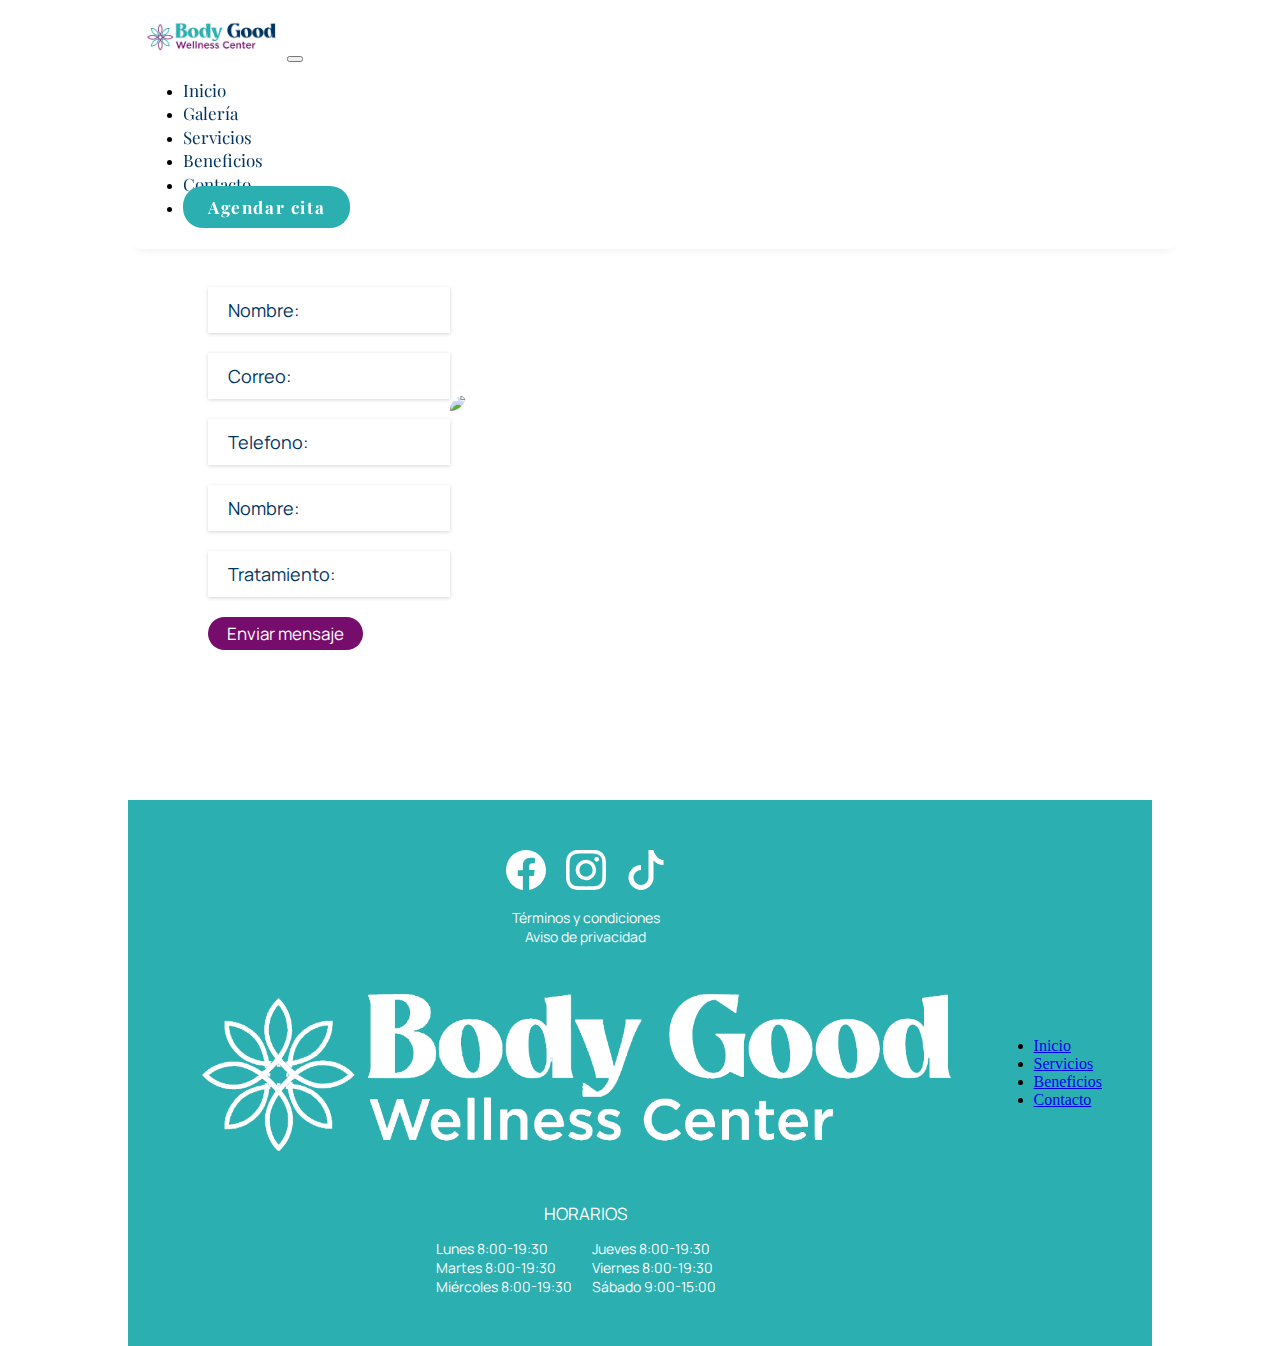
==== agendar-cita.html @ 0351df0c "Proyecto Final" ====
<!DOCTYPE html>
<html>
    <head>
        <meta charset="utf-8" />
        <meta name="viewport" content="width=device-width, initial-scale=1" />
        <title>BODY WOOD WELLNESS CENTER AGENDAR CITA</title>
		<link href="https://cdn.jsdelivr.net/npm/bootstrap@5.3.0-alpha3/dist/css/bootstrap.min.css" rel="stylesheet" integrity="sha384-KK94CHFLLe+nY2dmCWGMq91rCGa5gtU4mk92HdvYe+M/SXH301p5ILy+dN9+nJOZ" crossorigin="anonymous">
<script defer src="https://cdn.jsdelivr.net/npm/bootstrap@5.3.0-alpha3/dist/js/bootstrap.bundle.min.js" integrity="sha384-ENjdO4Dr2bkBIFxQpeoTz1HIcje39Wm4jDKdf19U8gI4ddQ3GYNS7NTKfAdVQSZe" crossorigin="anonymous"></script>
		
        <link rel="stylesheet" type="text/css" href="css/estilos-cita.css" />
    </head>
    <body>
		
        <nav class="navbar navbar-expand-lg bg-body">
            <div class="container-fluid pt-2 pb-2">
                <a class="navimage" href="index.html"><img src="img/logo.png" /></a>
                 <button class="navbar-toggler" type="button" data-bs-toggle="collapse" data-bs-target="#navPage" aria-controls="navPage" aria-expanded="false" aria-label="Toggle navigation">
      <span class="navbar-toggler-icon"></span>
    </button>
				
                <div class="collapse navbar-collapse" id="navPage">
                    <ul class="navbar-nav justify-content-evenly w-100 align-items-center">
                        <li class="nav-item pt-1 pb-1">
                           <a class="navlink" href="index.html">Inicio</a>
                        </li>
                        <li class="nav-item pt-1 pb-1">
                            <a class="navlink" href="#galeria">Galería</a>
                        </li>
                        <li class="nav-item pt-1 pb-1">
                            <a class="navlink" href="servicios.html">Servicios</a>
                        </li>
                        <li class="nav-item pt-1 pb-1">
                            <a class="navlink" href="beneficios.html">Beneficios</a>
                        </li>
						 <li class="nav-item pt-1 pb-1">
                            <a class="navlink" href="contacto.html">Contacto</a>
                        </li>
						<li class="nav-item pt-2 pb-2">
                            <a class="navboton btn btn-dark btn-sm border border-" href="agendar-cita.html">Agendar cita</a>
                        </li>
                    </ul>
                </div>
            </div>
        </nav>

        <div class="main container">
            <div class="row cita">
                <div class="col-12 col-md-6 izq">
                    <h3>Agendar cita</h3>
					<form class="d-flex flex-column justify-content-center" >
						<div class="row justify-content-between pt-5">
							<div class="col-12 col-md-6 p-1">
								<input class="input w-100" type="text" name="Nombre" placeholder="Nombre:" />
							</div>
							<div class="col-12 col-md-6 p-1">
								<input class="input w-100" type="text" name="Correo" placeholder="Correo:" />
							</div>
							<div class="col-12 col-md-6 p-1">
								<input class="input w-100" type="text" name="Telefono" placeholder="Telefono:" />
							</div>
							<div class="col-12 col-md-6 p-1">
								<input class="input w-100" type="text" name="Nombre" placeholder="Nombre:" />
							</div>
							<div class="col-12 col-md-6 p-1">
								<input class="input w-100" type="text" name="Tratamiento" placeholder="Tratamiento:" />
							</div>
						</div>
                    	<button type="button" class="btn btn-dark">Enviar mensaje</button>
					</form>
                </div>

                <div class=" col-12 col-md-6 der">
                    <div class="citaimage">
                        <img src="img/cita.jpg" />
                    </div>
                </div>
            </div>
        </div>

        <div class="container footer d-flex flex-column">
			<div class="row w-100">
				<div class="col-12 col-md-5 left">
					<div class="imgs">
						<a href="https://www.instagram.com/bodygoodwellnesscenter/">
							<svg xmlns="http://www.w3.org/2000/svg" width="40" height="40" fill="currentColor" class="bi bi-facebook" viewBox="0 0 16 16">
								<path
									d="M16 8.049c0-4.446-3.582-8.05-8-8.05C3.58 0-.002 3.603-.002 8.05c0 4.017 2.926 7.347 6.75 7.951v-5.625h-2.03V8.05H6.75V6.275c0-2.017 1.195-3.131 3.022-3.131.876 0 1.791.157 1.791.157v1.98h-1.009c-.993 0-1.303.621-1.303 1.258v1.51h2.218l-.354 2.326H9.25V16c3.824-.604 6.75-3.934 6.75-7.951z"
								/>
							</svg>
						</a>
						<a href="https://www.instagram.com/bodygoodwellnesscenter/">
							<svg xmlns="http://www.w3.org/2000/svg" width="40" height="40" fill="currentColor" class="bi bi-instagram" viewBox="0 0 16 16">
								<path
									d="M8 0C5.829 0 5.556.01 4.703.048 3.85.088 3.269.222 2.76.42a3.917 3.917 0 0 0-1.417.923A3.927 3.927 0 0 0 .42 2.76C.222 3.268.087 3.85.048 4.7.01 5.555 0 5.827 0 8.001c0 2.172.01 2.444.048 3.297.04.852.174 1.433.372 1.942.205.526.478.972.923 1.417.444.445.89.719 1.416.923.51.198 1.09.333 1.942.372C5.555 15.99 5.827 16 8 16s2.444-.01 3.298-.048c.851-.04 1.434-.174 1.943-.372a3.916 3.916 0 0 0 1.416-.923c.445-.445.718-.891.923-1.417.197-.509.332-1.09.372-1.942C15.99 10.445 16 10.173 16 8s-.01-2.445-.048-3.299c-.04-.851-.175-1.433-.372-1.941a3.926 3.926 0 0 0-.923-1.417A3.911 3.911 0 0 0 13.24.42c-.51-.198-1.092-.333-1.943-.372C10.443.01 10.172 0 7.998 0h.003zm-.717 1.442h.718c2.136 0 2.389.007 3.232.046.78.035 1.204.166 1.486.275.373.145.64.319.92.599.28.28.453.546.598.92.11.281.24.705.275 1.485.039.843.047 1.096.047 3.231s-.008 2.389-.047 3.232c-.035.78-.166 1.203-.275 1.485a2.47 2.47 0 0 1-.599.919c-.28.28-.546.453-.92.598-.28.11-.704.24-1.485.276-.843.038-1.096.047-3.232.047s-2.39-.009-3.233-.047c-.78-.036-1.203-.166-1.485-.276a2.478 2.478 0 0 1-.92-.598 2.48 2.48 0 0 1-.6-.92c-.109-.281-.24-.705-.275-1.485-.038-.843-.046-1.096-.046-3.233 0-2.136.008-2.388.046-3.231.036-.78.166-1.204.276-1.486.145-.373.319-.64.599-.92.28-.28.546-.453.92-.598.282-.11.705-.24 1.485-.276.738-.034 1.024-.044 2.515-.045v.002zm4.988 1.328a.96.96 0 1 0 0 1.92.96.96 0 0 0 0-1.92zm-4.27 1.122a4.109 4.109 0 1 0 0 8.217 4.109 4.109 0 0 0 0-8.217zm0 1.441a2.667 2.667 0 1 1 0 5.334 2.667 2.667 0 0 1 0-5.334z"
								/>
							</svg>
						</a>
						<a href="https://www.tiktok.com/@body_goodqro">
							<svg xmlns="http://www.w3.org/2000/svg" width="40" height="40" fill="currentColor" class="bi bi-tiktok" viewBox="0 0 16 16">
								<path d="M9 0h1.98c.144.715.54 1.617 1.235 2.512C12.895 3.389 13.797 4 15 4v2c-1.753 0-3.07-.814-4-1.829V11a5 5 0 1 1-5-5v2a3 3 0 1 0 3 3V0Z" />
							</svg>
						</a>
					</div>
					<div class="aviso pt-2">
						<p>
							Términos y condiciones<br />
							Aviso de privacidad
						</p>
					</div>
				</div>
				<div class="col-12 col-md-2 mitad">
					<img src="img/logo-b.png" />
				</div>

				<div class="col-12 col-md-5 right">
					<h3>HORARIOS</h3>
					<div class="horario">
						<p>
							Lunes 8:00-19:30
							<br />
							Martes 8:00-19:30
							<br />
							Miércoles 8:00-19:30
						</p>
						<p>
							Jueves 8:00-19:30
							<br />
							Viernes 8:00-19:30
							<br />
							Sábado 9:00-15:00
						</p>
					</div>
				</div>
			</div>
			<div class="row w-100">
				<div class="pt-5">
					<ul class="pagination justify-content-center">
						<li class="page-item"><a class="page-link text-success" href="index.html">Inicio</a></li>
						<li class="page-item"><a class="page-link text-success" href="servicios.html">Servicios</a></li>
						<li class="page-item"><a class="page-link text-success" href="beneficios.html">Beneficios</a></li>
						<li class="page-item"><a class="page-link text-success" href="contacto.html">Contacto</a></li>
					</ul>
				</div>
			</div>
        </div>
    </body>
</html>
---- css/estilos-cita.css ----
@import url('https://fonts.googleapis.com/css2?family=Manrope&display=swap'); 
@import url('https://fonts.googleapis.com/css2?family=Playfair+Display&display=swap'); 


.navboton {
	background-color: #2BAFB1;
	padding: 10px 25px;
	font-size: 17px;
	color: white;
	font-weight: 700;
	font-family: 'Playfair Display', serif;
	border-radius: 20px;
	letter-spacing: 0.1rem;
	text-decoration: none;
	
    

}

.navboton:hover {
}

.navlink {
	color: #003460;
	text-decoration: none;
	font-family: 'Playfair Display', serif;
	font-size: 17px;
	background-color: white;
 	
}

.navimage {
	color: #003460;
	text-decoration: none;
	font-family: 'Playfair Display', serif;
	font-size: 17px;
	background-color: white;
	
 	
}

.navlink:after {
	content: '';
	width: 0;
	height: 1.5px;
	background-color: #760c6c;
	margin: auto;
	display: block;
	
}

.navlink:hover::after {
	width: 100%;
	transition: width 0.3s linear;
}


img {
	width: 140px;
}

body {
	margin: auto auto;
	max-width: 1024px;
	position: relative;



}

nav {
	display: flex;
	flex-wrap: nowrap;
	justify-content: space-between;
	padding-top: 15px;
	align-items: center;
	position: fixed;
  	top: 0;
  	width: 100%;
  	max-width: 1024px;
  	z-index: 1000;
  	background-color: white;
  	padding-bottom: 15px;
  	box-shadow: rgba(33, 35, 38, 0.1) 0px 10px 10px -10px;
  	padding-left: 15px;
  	padding-right: 15px;
  	border-bottom-left-radius: 15px;
  	border-bottom-right-radius: 15px;

}


.citaimage img{
	width: 100%;
	max-width: 411px;
	height: auto;
	max-height: 376px;
	object-fit: cover;
	border-top-left-radius: 119px;
	border-bottom-right-radius: 119px;

}

.cita {
	margin-top: 80px;
	display: flex;
	flex-direction: row ;
	padding: 80px;

}

.main {
	
	min-height: 80vh;
}

.izq {
	
	display: flex;
	flex-wrap: nowrap;
	flex-direction: column;
	padding-right: 0px;
}

.izq button:hover {
}

.izq h3{
	font-size: 38px;
	font-family: 'Playfair Display', serif;
	color: #003460;
	font-weight: 500;
}


.der {
	display: flex;
	flex-wrap: nowrap;
	flex-direction: column;
	justify-content: center;
}

.input {
	font-size: 18px;
	font-family: 'Manrope', sans-serif;
	color: #003460;
	border: none;
	margin-bottom: 20px;
	height: 44px;
	padding-left: 20px;
	box-shadow: rgba(0, 0, 0, 0.16) 0px 1px 4px;
}

.input::placeholder { /* Chrome, Firefox, Opera, Safari 10.1+ */
  color: #003460;
  opacity: 1; /* Firefox */
}

.izq button {
	font-size: 17px;
	font-family: 'Manrope', sans-serif;
	color: white;
	background-color: #760C6C;
	border-radius: 30px;
	border: none;
	width: 155px;
	height: 33px;
	margin-left: 20px;
	margin-right: auto;
	margin-left: auto;
	cursor: pointer;
}


.footer {
	display: flex;
	flex-direction: row;
	padding: 50px;
	background-color: #2BAFB1;
	align-items: center;
	
	
}

.footer p {
	color: white;
	font-weight: 400;
  	font-size: 14px;
	font-family: 'Manrope', sans-serif;
	
}

.footer .aviso {
	width: 50%;
	display: flex;
	align-items: center;
	flex-direction: column;
	
}

.footer .right {
	display: flex;
	align-items: center;
	justify-content: space-evenly;
	flex-direction: column;
}

.right .horario {
	display: flex;
	
}

.horario p{
	margin-right: 20px;
	margin-bottom: 0px;
}

.right h3 {
	color: white;
	font-weight: 400;
  	font-size: 17px;
	font-family: 'Manrope', sans-serif;
	margin-bottom: 0px;
	margin-top: 0px;
}

.footer .imgs img {
	width: 40px;
	padding: 20px;
	
	
}

.footer .imgs {
	display: flex;
	flex-wrap: nowrap;
	align-items: center;
	color: white;
	
}

.footer .imgs a{
	color: white;
	margin-right: 10px;
	margin-left: 10px;
}

.footer .left {
	display: flex;
	flex-wrap: wrap;
	justify-content: center;
	flex-direction: column;
	align-items: center;
}

.aviso p {
	text-align: center;
	margin-bottom: 0;
}

.footer .mitad{
	display: flex;
	justify-content: center;
}

.mitad img {
	width: 100%;
	height: 100%;
	object-fit: contain;
}
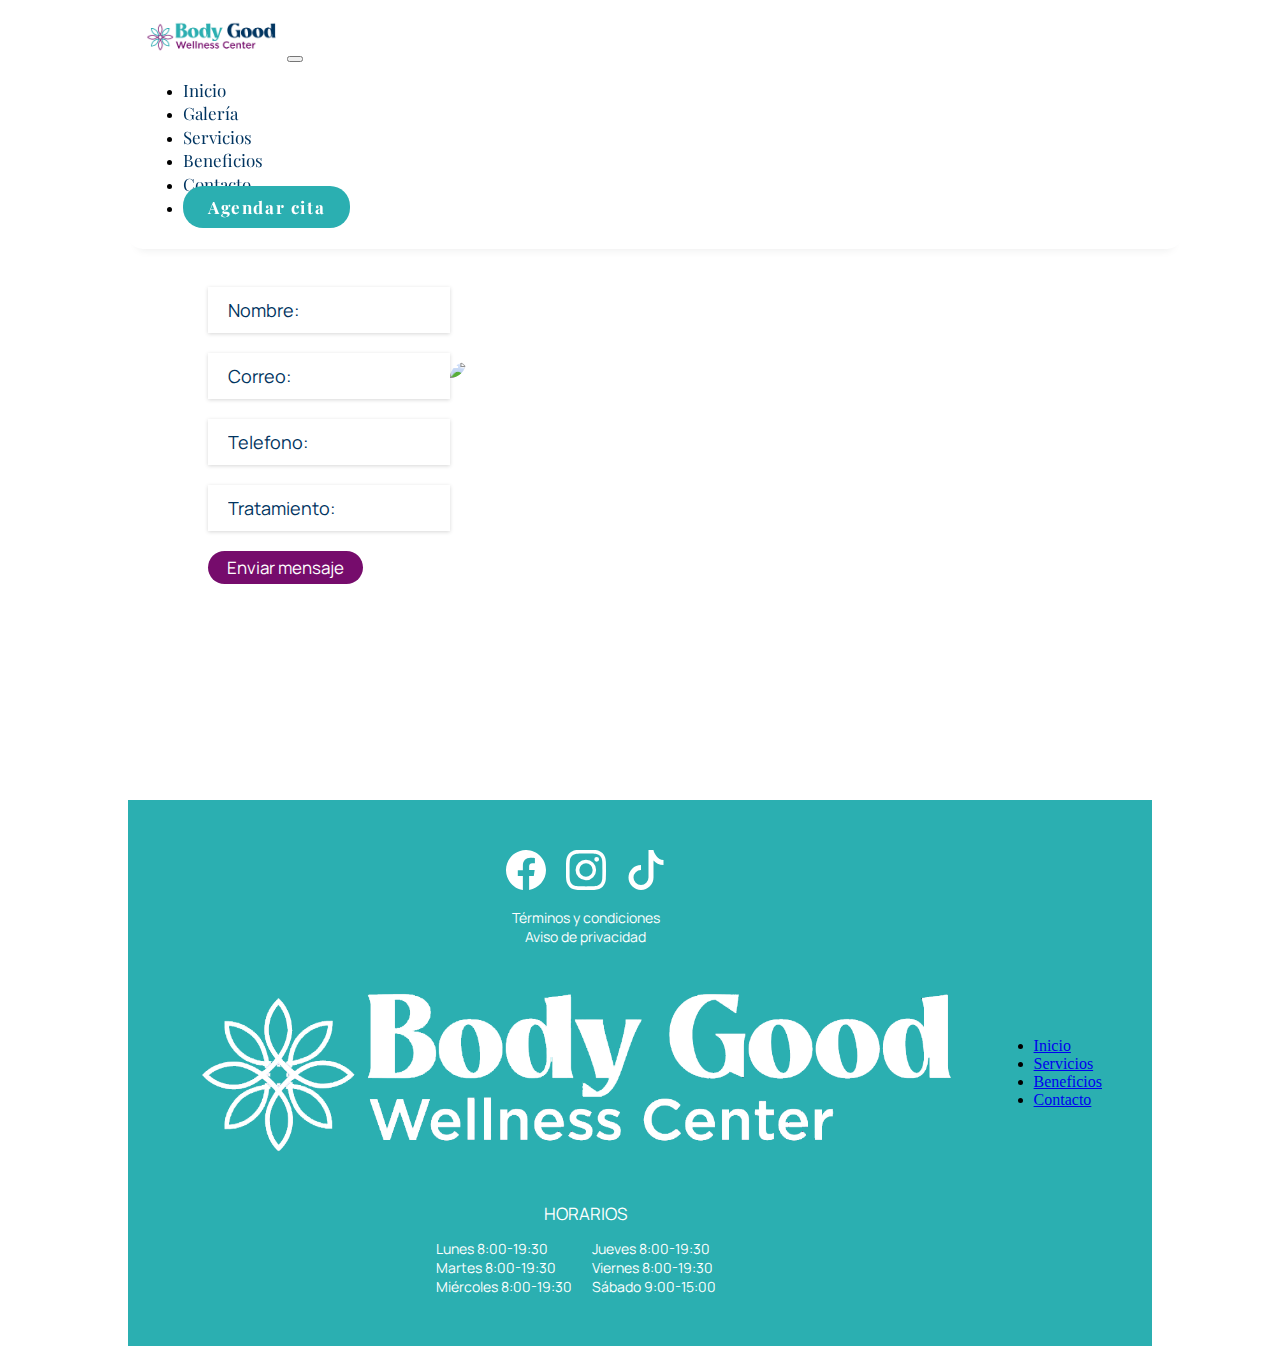
==== commit 396c22eb: "Add files via upload" ====
--- a/agendar-cita.html
+++ b/agendar-cita.html
@@ -57,9 +57,6 @@
 							</div>
 							<div class="col-12 col-md-6 p-1">
 								<input class="input w-100" type="text" name="Telefono" placeholder="Telefono:" />
-							</div>
-							<div class="col-12 col-md-6 p-1">
-								<input class="input w-100" type="text" name="Nombre" placeholder="Nombre:" />
 							</div>
 							<div class="col-12 col-md-6 p-1">
 								<input class="input w-100" type="text" name="Tratamiento" placeholder="Tratamiento:" />
